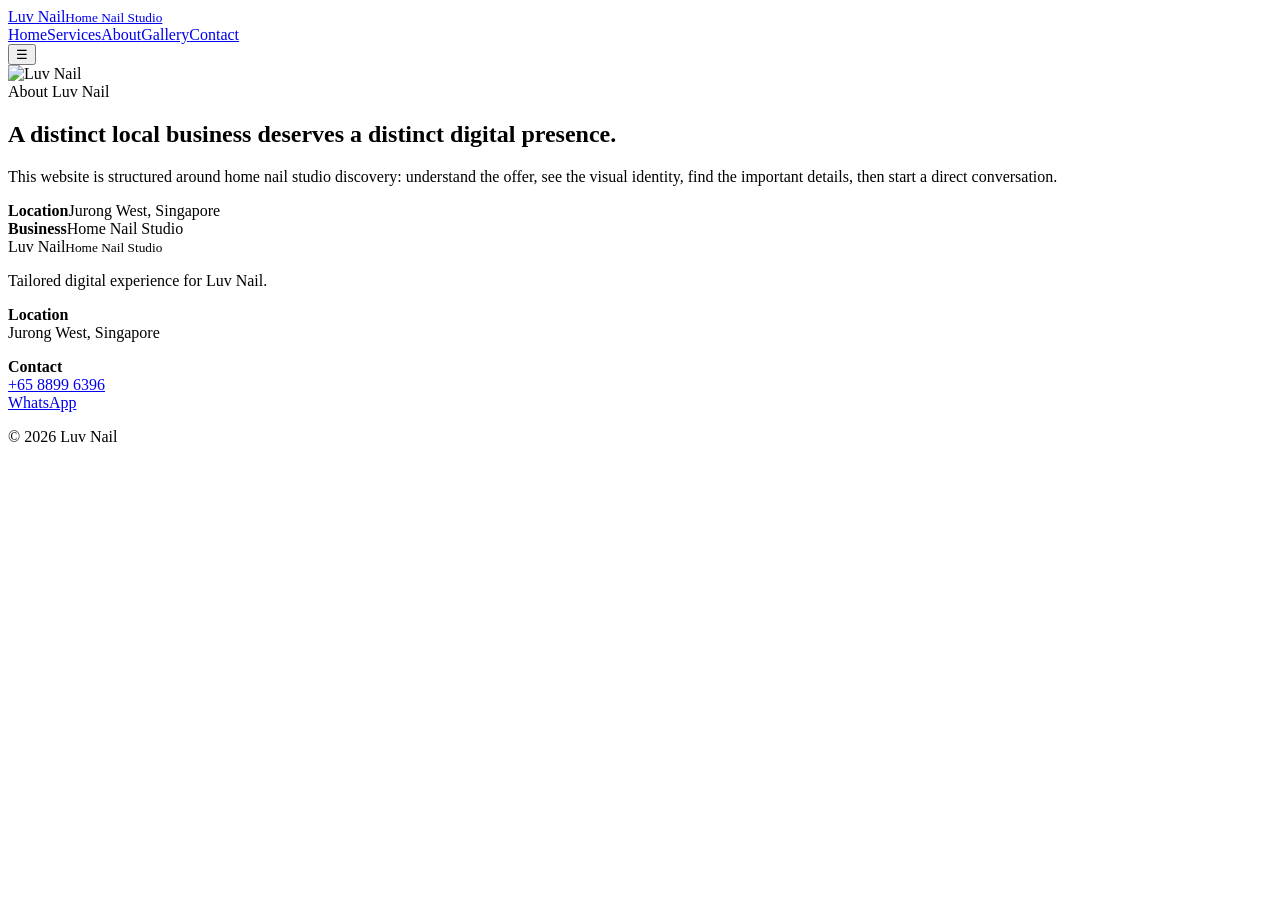
==== about.html @ 6793d86e "Build Luv Nail multi-page website" ====
<!doctype html><html><head><meta charset="utf-8"><meta name="viewport" content="width=device-width,initial-scale=1"><meta name="theme-color" content="#090a0c"><title>Luv Nail — about</title><link rel="stylesheet" href="styles.css"></head><body style="--a:#d9c2ff"><header class="nav"><div class="wrap navin"><a class="brand" href="index.html">Luv Nail<small>Home Nail Studio</small></a><nav class="links"><a href="index.html">Home</a><a href="services.html">Services</a><a href="about.html">About</a><a href="gallery.html">Gallery</a><a href="contact.html">Contact</a></nav><button class="menu">☰</button></div></header><main><section><div class="wrap split"><div class="panel wipe"><img src="https://images.unsplash.com/photo-1610992015732-2449b76344bc?auto=format&fit=crop&w=1800&q=85" alt="Luv Nail"></div><div class="panel copy reveal"><div class="ey">About Luv Nail</div><h2>A distinct local business deserves a distinct digital presence.</h2><p>This website is structured around home nail studio discovery: understand the offer, see the visual identity, find the important details, then start a direct conversation.</p><div class="facts"><div class="fact"><b>Location</b><span>Jurong West, Singapore</span></div><div class="fact"><b>Business</b><span>Home Nail Studio</span></div></div></div></div></section></main><footer class="footer"><div class="wrap foot"><div><div class="brand">Luv Nail<small>Home Nail Studio</small></div><p>Tailored digital experience for Luv Nail.</p></div><div><p><b>Location</b><br>Jurong West, Singapore</p></div><div><p><b>Contact</b><br><a href="tel:+65 8899 6396">+65 8899 6396</a><br><a href="https://wa.me/6588996396?text=Hi Luv%20Nail, I'd like to enquire." target="_blank">WhatsApp</a></p></div></div><div class="wrap copyr">© 2026 Luv Nail</div></footer><script src="script.js"></script></body></html>
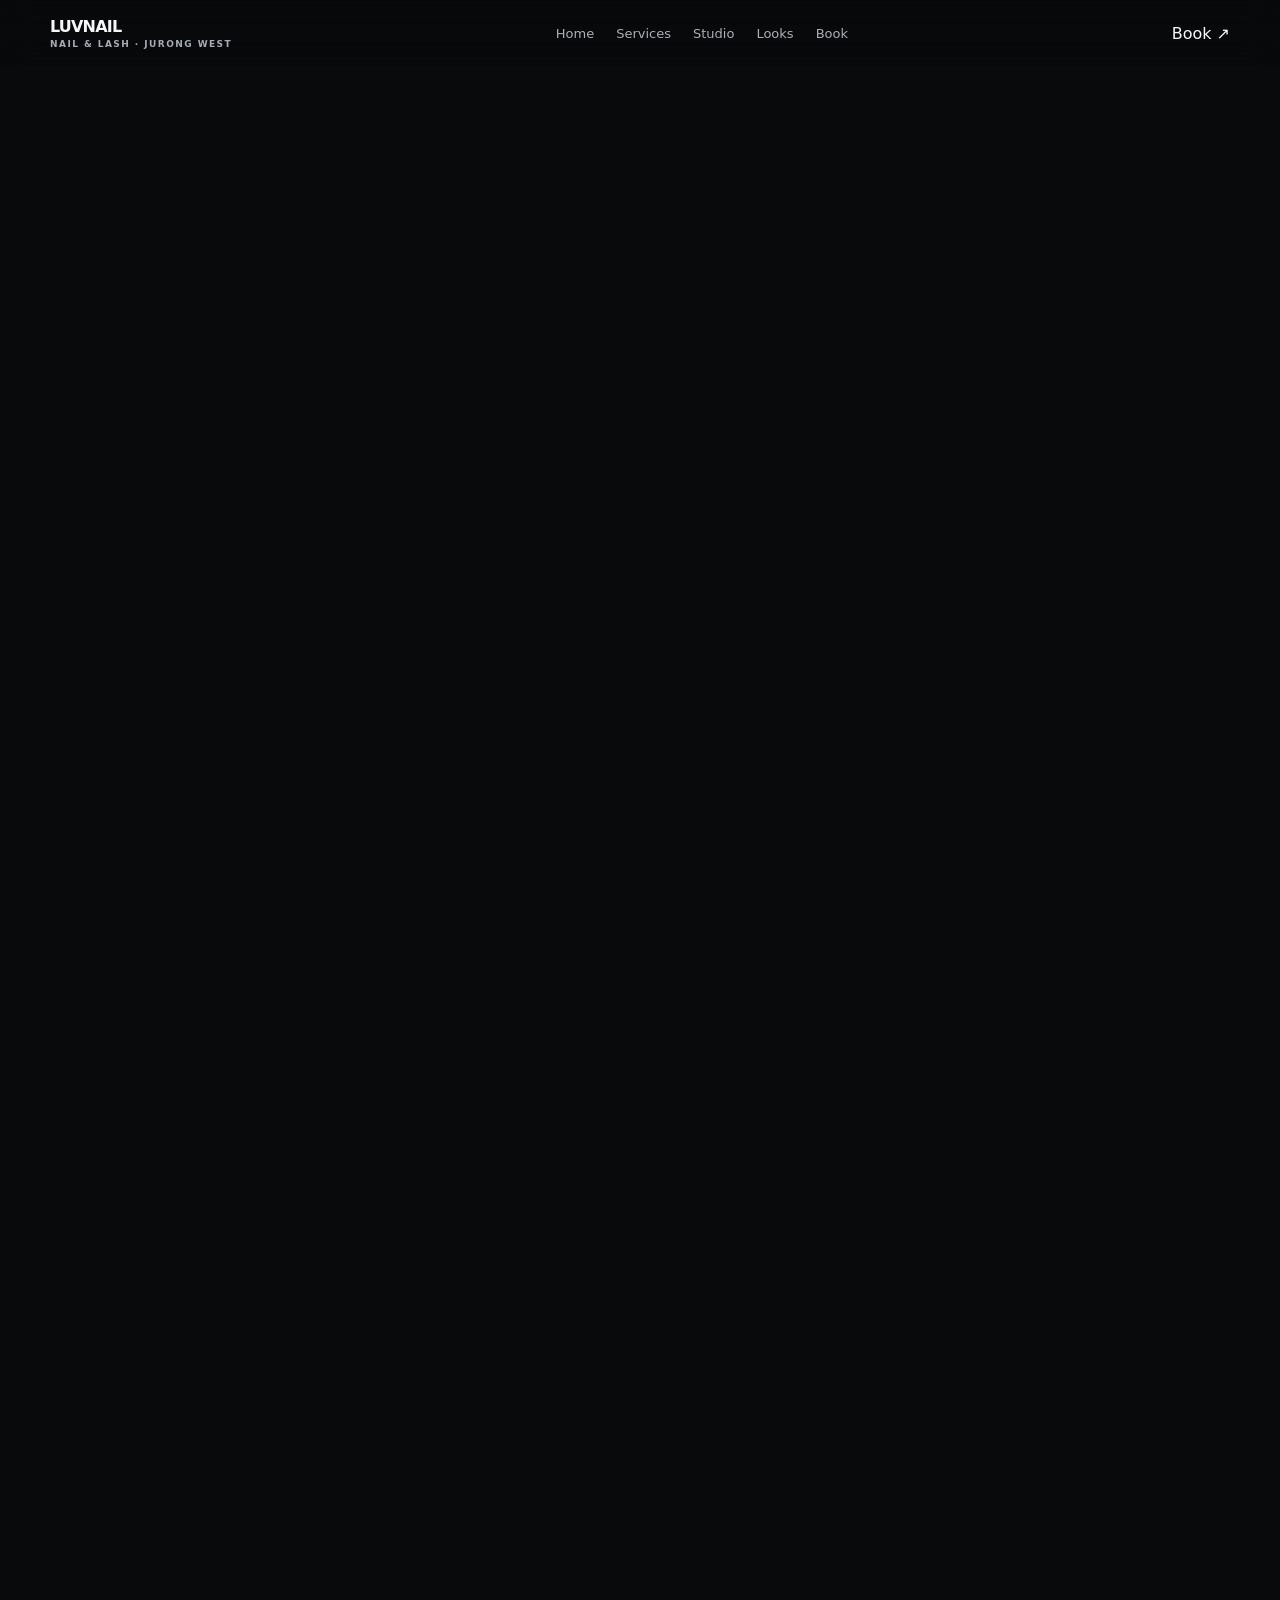
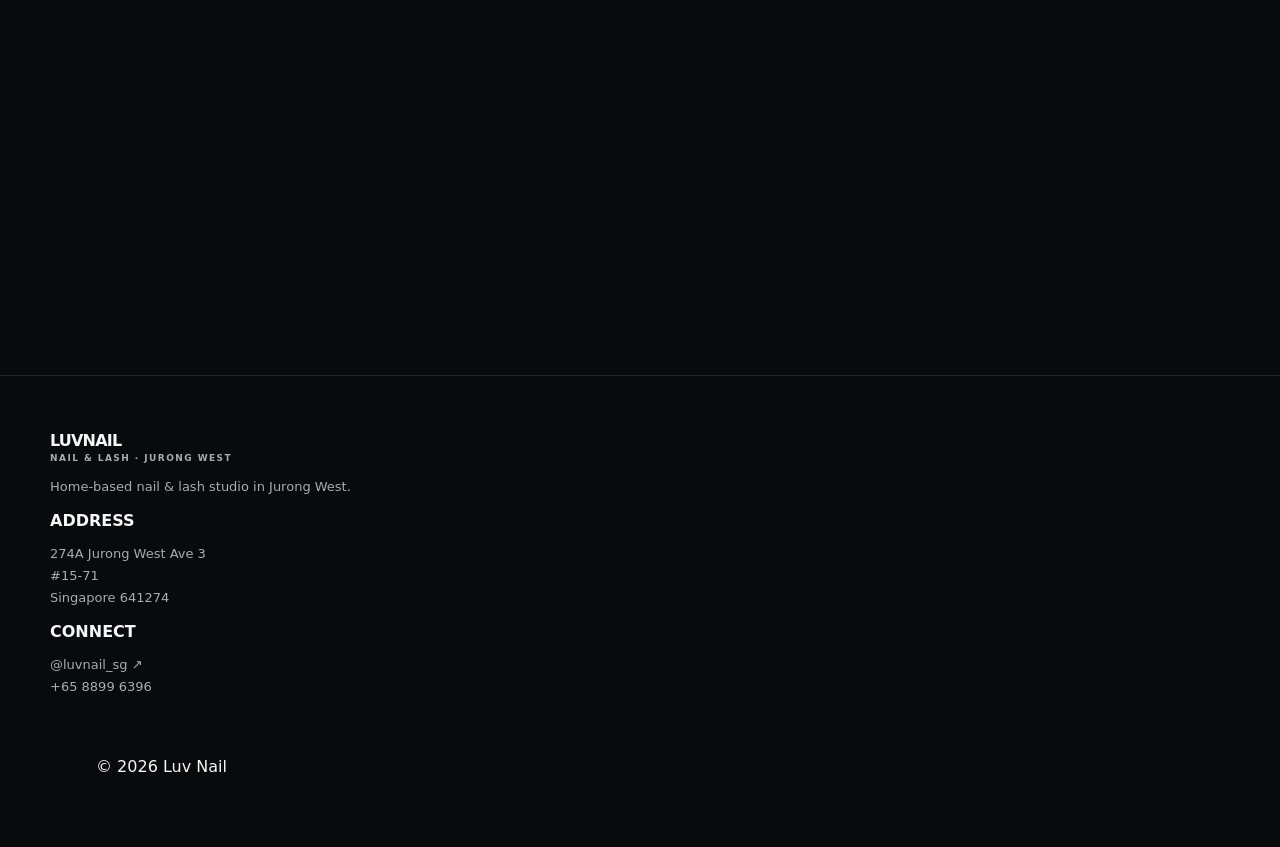
==== commit 584accfb: "Rebuild S3 — tailor Luv Nail experience" ====
--- a/about.html
+++ b/about.html
@@ -1 +1 @@
-<!doctype html><html><head><meta charset="utf-8"><meta name="viewport" content="width=device-width,initial-scale=1"><meta name="theme-color" content="#090a0c"><title>Luv Nail — about</title><link rel="stylesheet" href="styles.css"></head><body style="--a:#d9c2ff"><header class="nav"><div class="wrap navin"><a class="brand" href="index.html">Luv Nail<small>Home Nail Studio</small></a><nav class="links"><a href="index.html">Home</a><a href="services.html">Services</a><a href="about.html">About</a><a href="gallery.html">Gallery</a><a href="contact.html">Contact</a></nav><button class="menu">☰</button></div></header><main><section><div class="wrap split"><div class="panel wipe"><img src="https://images.unsplash.com/photo-1610992015732-2449b76344bc?auto=format&fit=crop&w=1800&q=85" alt="Luv Nail"></div><div class="panel copy reveal"><div class="ey">About Luv Nail</div><h2>A distinct local business deserves a distinct digital presence.</h2><p>This website is structured around home nail studio discovery: understand the offer, see the visual identity, find the important details, then start a direct conversation.</p><div class="facts"><div class="fact"><b>Location</b><span>Jurong West, Singapore</span></div><div class="fact"><b>Business</b><span>Home Nail Studio</span></div></div></div></div></section></main><footer class="footer"><div class="wrap foot"><div><div class="brand">Luv Nail<small>Home Nail Studio</small></div><p>Tailored digital experience for Luv Nail.</p></div><div><p><b>Location</b><br>Jurong West, Singapore</p></div><div><p><b>Contact</b><br><a href="tel:+65 8899 6396">+65 8899 6396</a><br><a href="https://wa.me/6588996396?text=Hi Luv%20Nail, I'd like to enquire." target="_blank">WhatsApp</a></p></div></div><div class="wrap copyr">© 2026 Luv Nail</div></footer><script src="script.js"></script></body></html>+<!doctype html><html lang="en"><head><meta charset="utf-8"><meta name="viewport" content="width=device-width,initial-scale=1"><title>Luv Nail — Studio</title><link rel="stylesheet" href="styles.css"></head><body><div class="grain"></div><header class="nav"><div class="wrap navin"><a class="brand" href="index.html"><span>LUV<span>NAIL</span></span><small>NAIL & LASH · JURONG WEST</small></a><nav class="links"><a href="index.html">Home</a><a href="services.html">Services</a><a class="active" href="about.html">Studio</a><a href="gallery.html">Looks</a><a href="contact.html">Book</a></nav><a class="navbook" href="https://wa.me/6588996396?text=Hi%20Luv%20Nail%2C%20I%27d%20like%20to%20book." target="_blank" rel="noopener">Book ↗</a><button class="menu" aria-label="Menu">☰</button></div></header><main><section class="page-hero compact"><div class="wrap"><div class="ey reveal">THE STUDIO</div><h1 class="reveal">A little studio<br><em>with a lot of detail.</em></h1></div></section><section class="story"><div class="wrap story-grid"><div class="story-img reveal"><img src="https://images.unsplash.com/photo-1604654894610-df63bc536371?auto=format&fit=crop&w=1400&q=88" alt="Manicure detail"></div><div class="story-copy reveal"><div class="ey">LUV NAIL · JURONG WEST</div><h2>Homebased.<br>Personal.<br><em>Detail-led.</em></h2><p>Luv Nail is a live Singapore home-based nail business registered under LUVNAIL. Public company information lists 274A Jurong West Avenue 3 #15-71 as its registered address and identifies beauty, manicure or pedicure services as its principal activity.</p><p>Public listings describe the studio as open daily from 10AM to 10PM and identify Elise as the manicurist. Customer-facing profiles repeatedly mention attention to detail and custom design requests.</p><div class="facts"><div><b>AREA</b><span>Jurong West</span></div><div><b>ADDRESS</b><span>274A Jurong West Ave 3</span></div><div><b>HOURS</b><span>10AM — 10PM daily</span></div><div><b>INSTAGRAM</b><span>@luvnail_sg</span></div></div></div></div></section><section class="values"><div class="wrap"><div class="ey reveal">THE LUV NAIL FEEL</div><div class="value-grid"><div class="value reveal"><span>01</span><h3>Personal</h3><p>A home-based setting keeps the experience more intimate and appointment-focused.</p></div><div class="value reveal"><span>02</span><h3>Detailed</h3><p>Public customer feedback frequently points to careful shaping, finishing and attention to requested designs.</p></div><div class="value reveal"><span>03</span><h3>Creative</h3><p>Custom nail art, charms, crystals and decals give references room to become something personal.</p></div></div></div></section><section class="final"><div class="wrap cta reveal"><div class="ey">MAKE AN APPOINTMENT</div><h2>Bring your<br><em>nail moodboard.</em></h2><a class="btn primary magnetic" href="https://wa.me/6588996396?text=Hi%20Luv%20Nail%2C%20I%27d%20like%20to%20book." target="_blank" rel="noopener">WhatsApp Luv Nail ↗</a></div></section></main><footer class="footer"><div class="wrap footer-grid"><div><div class="brand"><span>LUV<span>NAIL</span></span><small>NAIL & LASH · JURONG WEST</small></div><p>Home-based nail & lash studio in Jurong West.</p></div><div><b>ADDRESS</b><p>274A Jurong West Ave 3<br>#15-71<br>Singapore 641274</p></div><div><b>CONNECT</b><p><a href="https://www.instagram.com/luvnail_sg/" target="_blank" rel="noopener">@luvnail_sg ↗</a><br><a href="tel:+6588996396">+65 8899 6396</a></p></div></div><div class="wrap copy">© 2026 Luv Nail</div></footer><script src="script.js"></script></body></html>
--- a/styles.css
+++ b/styles.css
@@ -0,0 +1 @@
+:root{--bg:#090a0c;--card:#111419;--tx:#f6f7f8;--mut:#a6acb5;--line:#ffffff1b;--a:#b9f6ca;--max:1180px}*{box-sizing:border-box}html{scroll-behavior:smooth}body{margin:0;background:var(--bg);color:var(--tx);font-family:Inter,system-ui,sans-serif;overflow-x:hidden}a{color:inherit;text-decoration:none}.wrap{width:min(calc(100% - 36px),var(--max));margin:auto}.nav{position:fixed;z-index:9;inset:0 0 auto;padding:17px 0;background:#090a0c45;backdrop-filter:blur(16px);transition:.35s}.nav.sc{background:#090a0ced;border-bottom:1px solid var(--line)}.navin{display:flex;align-items:center;justify-content:space-between}.brand{font-weight:850;letter-spacing:-.05em}.brand small{display:block;color:var(--mut);font-size:9px;letter-spacing:.16em;text-transform:uppercase;margin-top:3px}.links{display:flex;gap:22px;font-size:13px}.links a{color:#d6d9de;opacity:.8}.links a:hover{color:var(--a);opacity:1}.menu{display:none;background:none;border:1px solid var(--line);color:#fff;border-radius:50%;width:42px;height:42px}.hero{min-height:100svh;position:relative;display:flex;align-items:end;overflow:hidden}.hero img{position:absolute;inset:0;width:100%;height:100%;object-fit:cover;filter:brightness(.62) saturate(.82);z-index:-2}.hero:after{content:'';position:absolute;inset:0;background:linear-gradient(90deg,#050607dd,#0506072b 70%),linear-gradient(0deg,#090a0c,transparent 42%);z-index:-1}.glow{position:absolute;width:45vw;height:45vw;border-radius:50%;background:var(--a);filter:blur(110px);opacity:.12;right:-12vw;top:8vh;animation:f 8s ease-in-out infinite}@keyframes f{50%{transform:translateY(25px) scale(1.08)}}.hero .wrap{padding:150px 0 78px}.ey{color:var(--a);font-size:10px;letter-spacing:.2em;text-transform:uppercase;font-weight:800}.hero h1{font-size:clamp(52px,9vw,112px);line-height:.88;letter-spacing:-.075em;max-width:920px;margin:18px 0 26px}.hero p{font-size:18px;line-height:1.65;color:#d0d4da;max-width:680px}.actions{display:flex;gap:12px;flex-wrap:wrap;margin-top:28px}.btn{display:inline-flex;padding:13px 19px;border:1px solid var(--line);border-radius:999px;background:#ffffff0b;font-size:13px;font-weight:750;transition:.3s}.btn:hover{transform:translateY(-3px)}.primary{background:var(--a);color:#080a0b;border-color:var(--a)}section{padding:105px 0}.head{display:flex;justify-content:space-between;gap:30px;align-items:end;margin-bottom:38px}.head h2{font-size:clamp(40px,6vw,72px);line-height:.9;letter-spacing:-.065em;margin:0}.head p{max-width:470px;color:var(--mut);line-height:1.75}.grid{display:grid;grid-template-columns:repeat(3,1fr);gap:15px}.card{min-height:215px;border:1px solid var(--line);border-radius:24px;padding:27px;background:linear-gradient(145deg,#ffffff0b,#ffffff03);position:relative;overflow:hidden;transition:.4s}.card:hover{transform:translateY(-7px);border-color:#ffffff3a}.card:after{content:'';position:absolute;width:130px;height:130px;border-radius:50%;background:var(--a);filter:blur(60px);opacity:.07;right:-60px;bottom:-60px}.num{font-size:10px;letter-spacing:.15em;color:var(--a);font-weight:800}.card h3{margin:42px 0 9px;font-size:21px}.card p{color:var(--mut);line-height:1.6;font-size:14px}.split{display:grid;grid-template-columns:1.05fr .95fr;gap:18px}.panel{border:1px solid var(--line);border-radius:28px;overflow:hidden;background:var(--card)}.panel img{width:100%;height:100%;min-height:430px;object-fit:cover}.copy{padding:46px}.copy h2{font-size:clamp(34px,5vw,58px);letter-spacing:-.06em;line-height:.95;margin:12px 0 20px}.copy p{color:var(--mut);line-height:1.8}.facts{display:grid;grid-template-columns:1fr 1fr;gap:15px;margin-top:30px}.fact{border-top:1px solid var(--line);padding-top:13px}.fact b{display:block;color:var(--mut);font-size:9px;letter-spacing:.15em;text-transform:uppercase;margin-bottom:6px}.gallery{display:grid;grid-template-columns:2fr 1fr 1fr;grid-auto-rows:250px;gap:12px}.gallery img{width:100%;height:100%;object-fit:cover;border-radius:19px}.gallery img:first-child{grid-row:span 2}.cta{padding:55px;border:1px solid var(--line);border-radius:30px;background:radial-gradient(circle at 85% 20%,#ffffff12,transparent 35%),var(--card)}.cta h2{font-size:clamp(42px,7vw,82px);letter-spacing:-.07em;line-height:.9;margin:12px 0 25px}.footer{border-top:1px solid var(--line);padding:55px 0 25px}.foot{display:grid;grid-template-columns:2fr 1fr 1fr;gap:30px}.footer p{color:var(--mut);font-size:13px;line-height:1.7}.copyr{margin-top:35px;padding-top:18px;border-top:1px solid var(--line);color:#686e78;font-size:10px}.reveal{opacity:0;transform:translateY(32px);transition:.85s cubic-bezier(.2,.7,.2,1)}.reveal.on{opacity:1;transform:none}.wipe{clip-path:inset(0 0 100% 0);transition:1s cubic-bezier(.77,0,.18,1)}.wipe.on{clip-path:inset(0)}@media(max-width:800px){.links{display:none}.menu{display:block}.nav.open .links{display:flex;position:absolute;top:70px;left:18px;right:18px;padding:18px;flex-direction:column;background:#111419;border:1px solid var(--line);border-radius:18px}.grid,.split,.foot{grid-template-columns:1fr}.head{display:block}.head p{margin-top:18px}.gallery{grid-template-columns:1fr 1fr;grid-auto-rows:180px}.gallery img:first-child{grid-column:span 2;grid-row:span 1}.copy{padding:30px}.facts{grid-template-columns:1fr}.hero h1{font-size:clamp(51px,15vw,85px)}section{padding:75px 0}}
